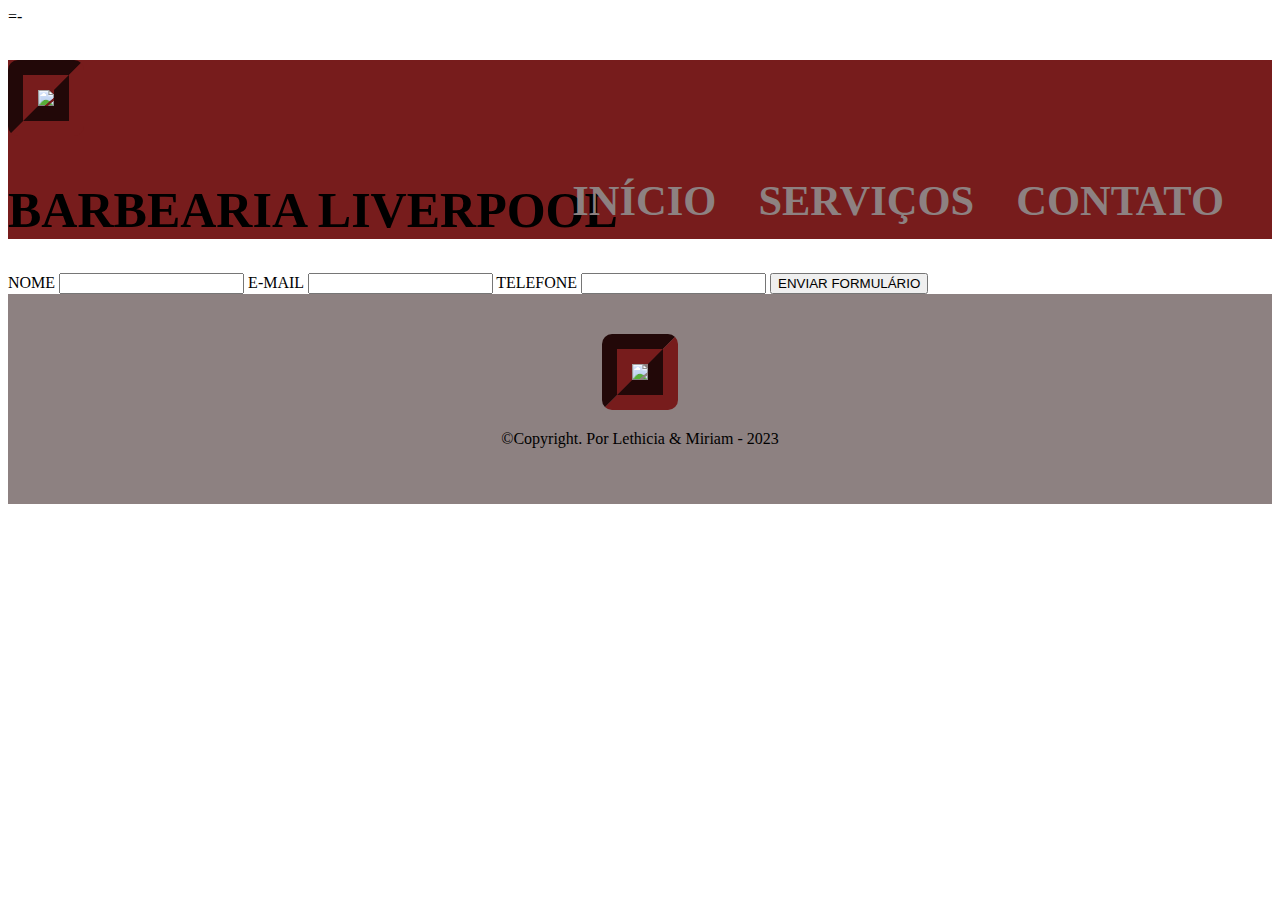
==== contato.html @ a9217aa3 "página de contato" ====
<!DOCTYPE html>
<html>
    <head>
        <link rel="stylesheet" href="reset.css">
        <link rel="stylesheet" href="style.css">=-
        <title>BARBEARIA LIVERPOOL</title>
    </head>
    
    <body>
        <header>
            <div class="caixa">
                <h1><img src="logo.jpg" class="logo">
                <h1>BARBEARIA LIVERPOOL</h1>
                <nav>
                    <ul>
                        <li><a href="index.html">INÍCIO</a><li>
                        <li><a href="servicos.html">SERVIÇOS</a><li>
                        <li><a href="contato.html">CONTATO</a><li>
                    </ul>
                </nav>
            </div>
        </header>
        <main>
            <form>
                 <label for="nome">NOME</label>
                 <input type="text" id="nome">

                 <label for="e-mail">E-MAIL</label>
                 <input type="text" id="e-mail">

                 <label for="telefone">TELEFONE</label>
                 <input type="text" id="telefone">

                 <input type="submit" value="ENVIAR FORMULÁRIO"
            </form>
        </main>
        <footer class="rodape">
            <img src="logo.jpg" class="logo">
            <p class="Copyright">&copy;Copyright. Por Lethicia & Miriam - 2023</p>
        </footer>
    </body>
</html>
---- style.css ----
body{
    background-color: rgb(255, 255, 255);
}

h1 {
font-size: 50px;
}

header{
    background-color: rgb(37, 85, 67);
}

nav li{
    display:inline;
    margin-right:19px;
}

nav a:hover {
       color: rgb(141, 129, 129);
       text-decoration:underline;
}

nav a{
    text-transform: uppercase;
    color: rgb(141, 129, 129);
    font-weight: bold;
    font-size: 42.5px;
    text-decoration: none;
}

nav{
    position:absolute;
    top: 100px;
    right: 10px;
}

.caixa{
    position:relative;
    margin-top:0px auto;

}

.logo{
    width: 12%;
    border-color: rgb(119, 28, 28);
    border-radius: 10px;
    border-style: groove;
    border-width: 30px;
    width: 200px;
}

header {
    background-color: rgb(119, 28, 28);
}

ul{
    margin-left: 25px;
    font-style:normal;
    color: rgb(36, 36, 109);

}

.servicos {
    width: 1440;
    margin: 0 auto;
    padding: 50px 0;

}
.servicos li {
    display: inline-block;
    text-align: center;
    width: 30%;
    vertical-align: top;
    margin: 0 1.5%;
    padding: 30px 0px;
    box-sizing: border-box;
    border: 2px solid rgb(141, 129, 129);
    border-radius: 10px;

}

.servicos li:hover{
    border-color: red; 
}

.servicos li:hover h2{
font-size: 34px;
color: red;
}

.servicos li:active {
    border-color: rgb(36, 36, 109);
    border-width: 4px;
}

.servicos img{
    width: 330px;
    height: 200px;
}

.servicos h2{
    font-size: 30px;
    font-weight: bold;
    padding-bottom: 15px;
}

.descricao{
    font-size: 18px;
}

.preco{
    font-size: 30px;
    font-weight: bold;
    margin-top: 10px;
}

footer {
text-align: center;
}

.rodape{
background-color: rgb(141, 129, 129);
padding: 40px;
}

footer img {
width: 10%;
}

.copyright {
font-size: 40px;
margin: 20px 0;
}
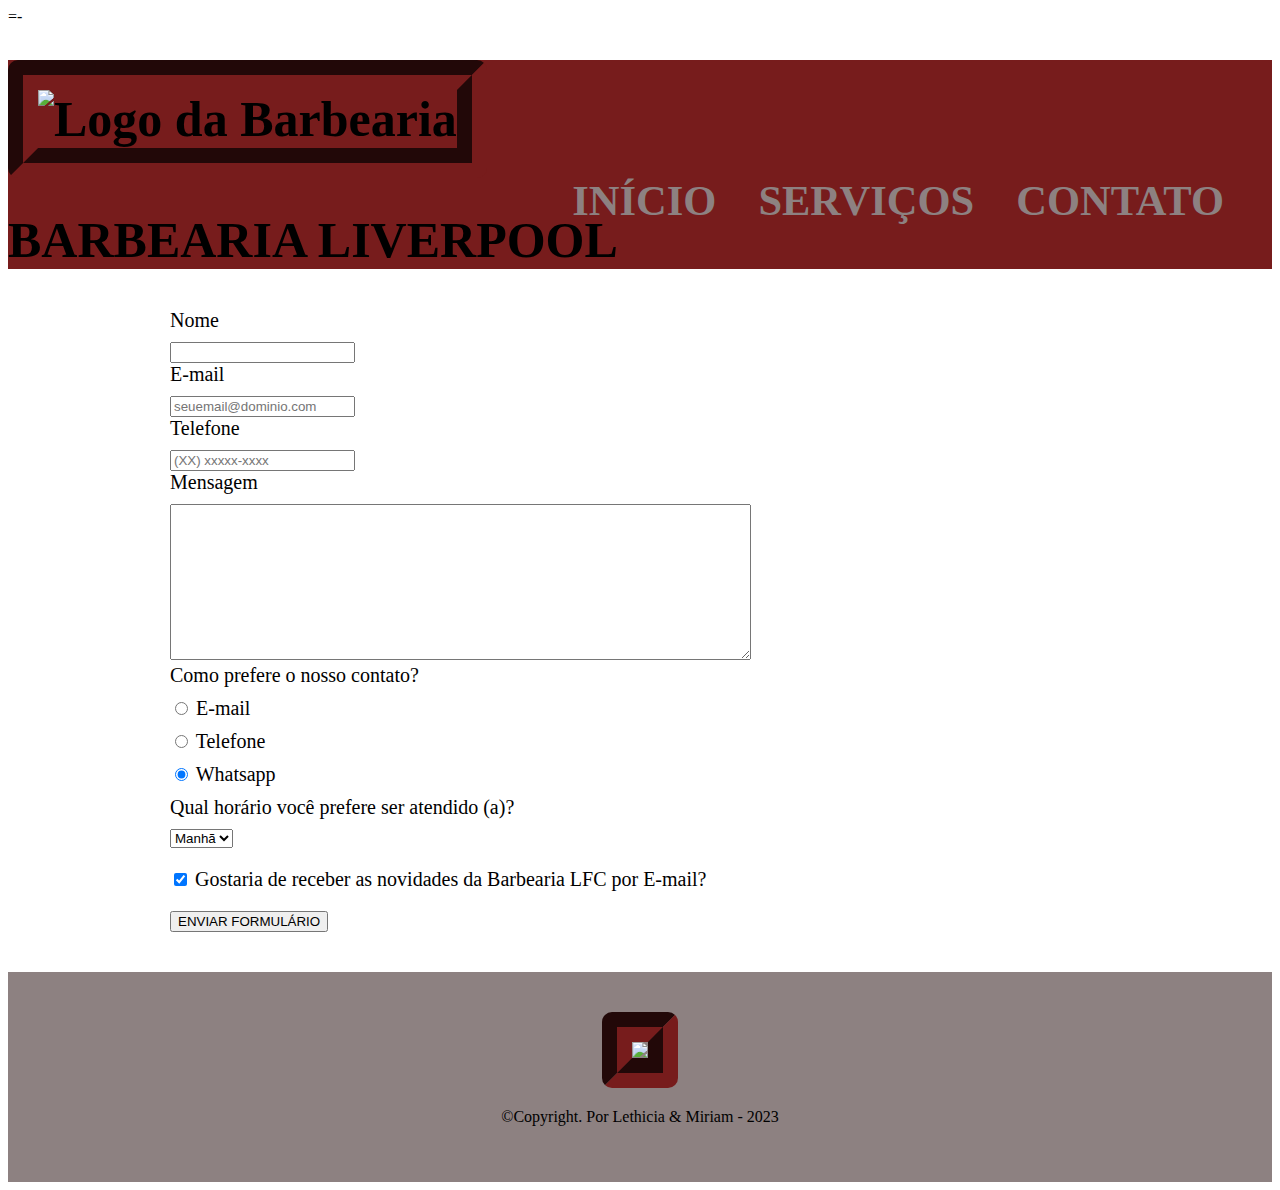
==== commit ee38234c: "Add files via upload" ====
--- a/contato.html
+++ b/contato.html
@@ -9,7 +9,7 @@
     <body>
         <header>
             <div class="caixa">
-                <h1><img src="logo.jpg" class="logo">
+                <h1><img src="logo.jpg" class="logo" alt="Logo da Barbearia"> </h1>
                 <h1>BARBEARIA LIVERPOOL</h1>
                 <nav>
                     <ul>
@@ -22,16 +22,50 @@
         </header>
         <main>
             <form>
-                 <label for="nome">NOME</label>
-                 <input type="text" id="nome">
+                 <label for="nome">Nome</label>
+                 <input type="text" id="nome" class="input-padrao">
 
-                 <label for="e-mail">E-MAIL</label>
-                 <input type="text" id="e-mail">
+                 <label for="e-mail">E-mail</label>
+                 <input type="email" id="e-mail" class="input-padrao" required placeholder="seuemail@dominio.com">
 
-                 <label for="telefone">TELEFONE</label>
-                 <input type="text" id="telefone">
+                 <label for="telefone">Telefone</label>
+                 <input type="tel" id="telefone" class="input-padrao" required placeholder="(XX) xxxxx-xxxx">
+                 
+                 <label for="mensagem">Mensagem</label>
+                 <textarea cols="70" rows="10" id="mensagem" class="input-padrao" ></textarea>
 
-                 <input type="submit" value="ENVIAR FORMULÁRIO"
+                 <div>
+                    <p>Como prefere o nosso contato?</p>
+                    <label for="radio-email">
+                        <input type="radio" name="contato" value="email" id="radio-email"> 
+                        E-mail
+                     </label>
+
+                     <label for="radio-telefone">
+                        <input type="radio" name="contato" value="telefone" id="radio-telefone">
+                        Telefone
+                    </label>
+
+                    <label for="radio-whatsapp">
+                        <input type="radio" name="contato" value="whatsapp" id="radio-whatsapp" checked>
+                        Whatsapp
+                    </label>
+                 </div>
+                 <div>
+                    <p>Qual horário você prefere ser atendido (a)?</p>
+                <select>
+                    <option>Manhã</option>
+                    <option>Tarde</option>
+                    <option>Noite</option>
+                </select>
+
+
+                 </div>
+                 <label class="checkbox">
+                    <input type="checkbox" checked>
+                    Gostaria de receber as novidades da Barbearia LFC por E-mail?
+                 </label>
+                 <input type="submit" value="ENVIAR FORMULÁRIO">
             </form>
         </main>
         <footer class="rodape">
--- a/style.css
+++ b/style.css
@@ -131,3 +131,29 @@
 font-size: 40px;
 margin: 20px 0;
 }
+
+main {
+   width: 940px;
+   margin: 0 auto; 
+}
+
+form {
+ margin: 40px 0;
+}
+
+form label, form p {
+    display: block;
+    font-size: 20px;
+    margin: 0 0 10px;
+}
+
+.input padrao {
+    display: block;
+    margin: 0 0 20px;
+    padding: 10px 25px;
+    width: 50%;
+}
+
+.checkbox {
+    margin: 20px 0;
+}
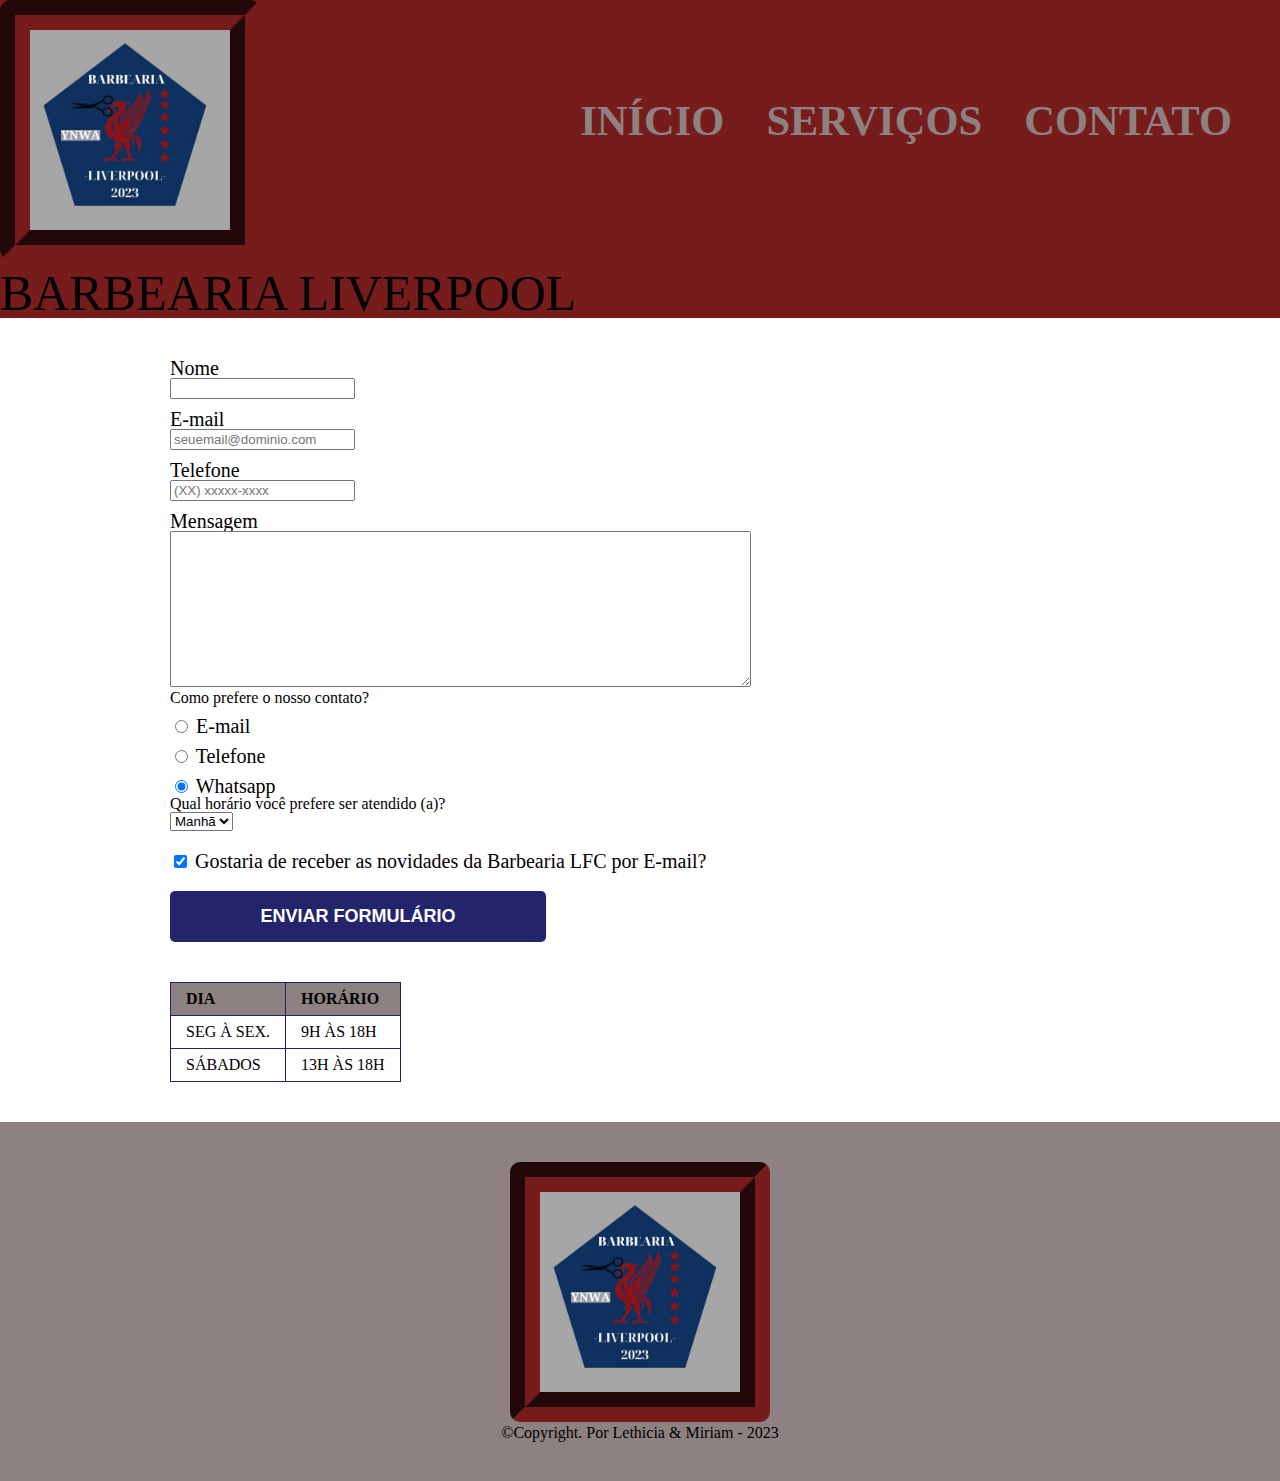
==== commit b7e894dc: "Add files via upload" ====
--- a/contato.html
+++ b/contato.html
@@ -2,14 +2,14 @@
 <html>
     <head>
         <link rel="stylesheet" href="reset.css">
-        <link rel="stylesheet" href="style.css">=-
+        <link rel="stylesheet" href="style.css">
         <title>BARBEARIA LIVERPOOL</title>
     </head>
     
     <body>
         <header>
             <div class="caixa">
-                <h1><img src="logo.jpg" class="logo" alt="Logo da Barbearia"> </h1>
+                <h1><img src="IMAGENS/logo.jpg" class="logo" alt="Logo da Barbearia"> </h1>
                 <h1>BARBEARIA LIVERPOOL</h1>
                 <nav>
                     <ul>
@@ -34,43 +34,55 @@
                  <label for="mensagem">Mensagem</label>
                  <textarea cols="70" rows="10" id="mensagem" class="input-padrao" ></textarea>
 
-                 <div>
-                    <p>Como prefere o nosso contato?</p>
+                 <fieldset>
+                    <legend> Como prefere o nosso contato? </legend>
                     <label for="radio-email">
-                        <input type="radio" name="contato" value="email" id="radio-email"> 
-                        E-mail
-                     </label>
+                        <input type="radio" name="contato" value="email" id="radio-email"> E-mail </label>
 
-                     <label for="radio-telefone">
-                        <input type="radio" name="contato" value="telefone" id="radio-telefone">
-                        Telefone
-                    </label>
+                        <label for="radio-telefone">
+                        <input type="radio" name="contato" value="telefone" id="radio-telefone"> Telefone </label>
 
                     <label for="radio-whatsapp">
-                        <input type="radio" name="contato" value="whatsapp" id="radio-whatsapp" checked>
-                        Whatsapp
-                    </label>
-                 </div>
-                 <div>
-                    <p>Qual horário você prefere ser atendido (a)?</p>
+                        <input type="radio" name="contato" value="whatsapp" id="radio-whatsapp" checked> Whatsapp </label>
+                    </fieldset>
+
+                    <fieldset>
+                    <legend>Qual horário você prefere ser atendido (a)?</legend>
                 <select>
                     <option>Manhã</option>
                     <option>Tarde</option>
                     <option>Noite</option>
                 </select>
+            </fieldset>
 
+                 <label class="checkbox">
+                    <input type="checkbox" checked> Gostaria de receber as novidades da Barbearia LFC por E-mail?
 
-                 </div>
-                 <label class="checkbox">
-                    <input type="checkbox" checked>
-                    Gostaria de receber as novidades da Barbearia LFC por E-mail?
                  </label>
-                 <input type="submit" value="ENVIAR FORMULÁRIO">
+                 <input type="submit" value="ENVIAR FORMULÁRIO" class="enviar">
             </form>
+            <table>
+                <thead>
+                    <tr>
+                        <td>DIA</td>
+                        <td>HORÁRIO</td>
+                    </tr>
+                </thead>
+                <tbody>
+                    <tr>
+                        <td> SEG À SEX.</td>
+                        <td>9H ÀS 18H</td>
+                    </tr>
+                    <tr>
+                        <td>SÁBADOS</td>
+                        <td>13H ÀS 18H</td>
+                        </tr>
+                </tbody>
+            </table>
         </main>
         <footer class="rodape">
-            <img src="logo.jpg" class="logo">
+            <img src="IMAGENS/logo.jpg" class="logo">
             <p class="Copyright">&copy;Copyright. Por Lethicia & Miriam - 2023</p>
         </footer>
     </body>
-</html>+</html--- a/style.css
+++ b/style.css
@@ -144,7 +144,7 @@
 form label, form p {
     display: block;
     font-size: 20px;
-    margin: 0 0 10px;
+    margin: 10px 0 0;
 }
 
 .input padrao {
@@ -157,3 +157,59 @@
 .checkbox {
     margin: 20px 0;
 }
+
+.enviar {
+     width: 40%;
+     padding: 15px 0;
+     background: rgb(36, 36, 109);
+     color: white;
+     font-weight: bold;
+     font-size: 18px;
+     border: none;
+     border-radius: 5px;
+     transition: 1s all;
+     cursor: pointer;
+}
+
+.enviar:hover {
+background: rgb(141, 129, 129);
+transform: scale(1.2);
+}
+
+table {
+    margin: 20px 0 40px;
+}
+
+thead{
+    background: rgb(141, 129, 129);
+    color: black;
+    font-weight: bold;
+
+}
+
+td, th{
+    border: 1px solid rgb(36, 36, 109);
+    padding: 8px 15px;
+
+}
+
+/*CSS DA PÁGINA INICIAL*/
+
+.titulo-principal{
+    text-align: center;
+    font-size: 2em;
+    margin: 0 0 1em;
+}
+
+.imagem{
+    background-color: rgb(141, 129, 129);
+    width: 120%;
+}
+
+.texto p, .contato p{
+ margin: 0 0 1em;
+}
+
+.imagem-principal{
+    width: 120px;
+}